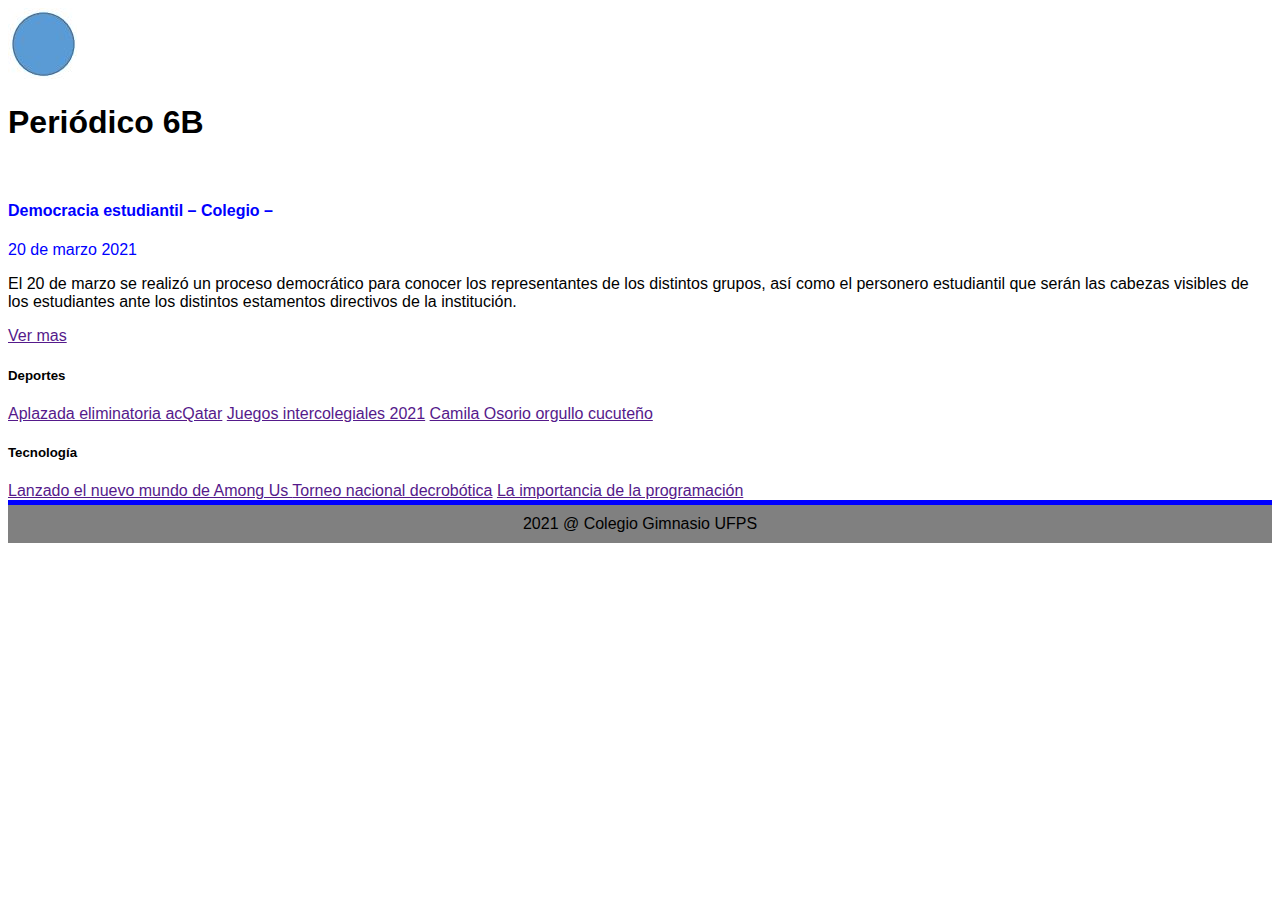
==== index.html @ fad6a995 "primer commit previo1" ====
<!DOCTYPE html>
<html lang="en">
<head>
    <meta charset="UTF-8">
    <meta http-equiv="X-UA-Compatible" content="IE=edge">
    <meta name="viewport" content="width=device-width, initial-scale=1.0">
    <title>Periódico 6B</title>
    <link rel="stylesheet" href="style.css">
    <link href="https://cdn.jsdelivr.net/npm/bootstrap@5.0.0-beta3/dist/css/bootstrap.min.css" rel="stylesheet" integrity="sha384-eOJMYsd53ii+scO/bJGFsiCZc+5NDVN2yr8+0RDqr0Ql0h+rP48ckxlpbzKgwra6" crossorigin="anonymous">
</head>
<body>
    <header>
        <div class="">
            <div class="">
                <img src="imagenazul.JPG" alt="">
                <h1>Periódico 6B</h1>
            </div>
        </div>
    </header>
    <div class="container d-flex">
        <div class="izquierda col-sm-9">
            <div class="">
                <img src="" alt="">
                <div class="d-flex align-items-center">
                    <h4 class="text-blue mr-2">Democracia estudiantil – Colegio – </h4>
                    <p class="text-blue">20 de marzo 2021</p>
                </div>
                <p>El 20 de marzo se realizó un proceso democrático para conocer los representantes de los distintos
                    grupos, así como el personero estudiantil que serán las cabezas visibles de los estudiantes ante los
                    distintos estamentos directivos de la institución. 
                    </p>
                    <a href="">Ver mas</a>
            </div>
        </div>
        <div class="derecha col-3">
            <div class="deportes">
                <h5>Deportes</h5>
                <a href="">Aplazada eliminatoria acQatar</a>
                <a href="">Juegos intercolegiales 2021</a>
                <a href="">Camila Osorio orgullo cucuteño</a>
            </div>
            <div class="tecnologia">
                <h5>Tecnología</h5>
                <a href="">Lanzado el nuevo mundo de Among Us </a>
                <a href="">Torneo nacional decrobótica</a>
                <a href="">La importancia de la programación</a>
            </div>
        </div>
    </div>
    <footer>
        2021 @ Colegio Gimnasio UFPS
    </footer>
    
    <script src="https://cdn.jsdelivr.net/npm/@popperjs/core@2.9.1/dist/umd/popper.min.js" integrity="sha384-SR1sx49pcuLnqZUnnPwx6FCym0wLsk5JZuNx2bPPENzswTNFaQU1RDvt3wT4gWFG" crossorigin="anonymous"></script>
<script src="https://cdn.jsdelivr.net/npm/bootstrap@5.0.0-beta3/dist/js/bootstrap.min.js" integrity="sha384-j0CNLUeiqtyaRmlzUHCPZ+Gy5fQu0dQ6eZ/xAww941Ai1SxSY+0EQqNXNE6DZiVc" crossorigin="anonymous"></script><script src="https://cdn.jsdelivr.net/npm/bootstrap@5.0.0-beta3/dist/js/bootstrap.bundle.min.js" integrity="sha384-JEW9xMcG8R+pH31jmWH6WWP0WintQrMb4s7ZOdauHnUtxwoG2vI5DkLtS3qm9Ekf" crossorigin="anonymous"></script>
</body>
</html>
---- style.css ----
* {
    font-family: Arial, Helvetica, sans-serif;
}
.text-blue {
    color: blue;
}
.mr-2 {
    padding-right: 20px;
}
footer {
    text-align: center;
    border-top: 5px solid blue;
    background-color: gray;
    padding: 10px;
}
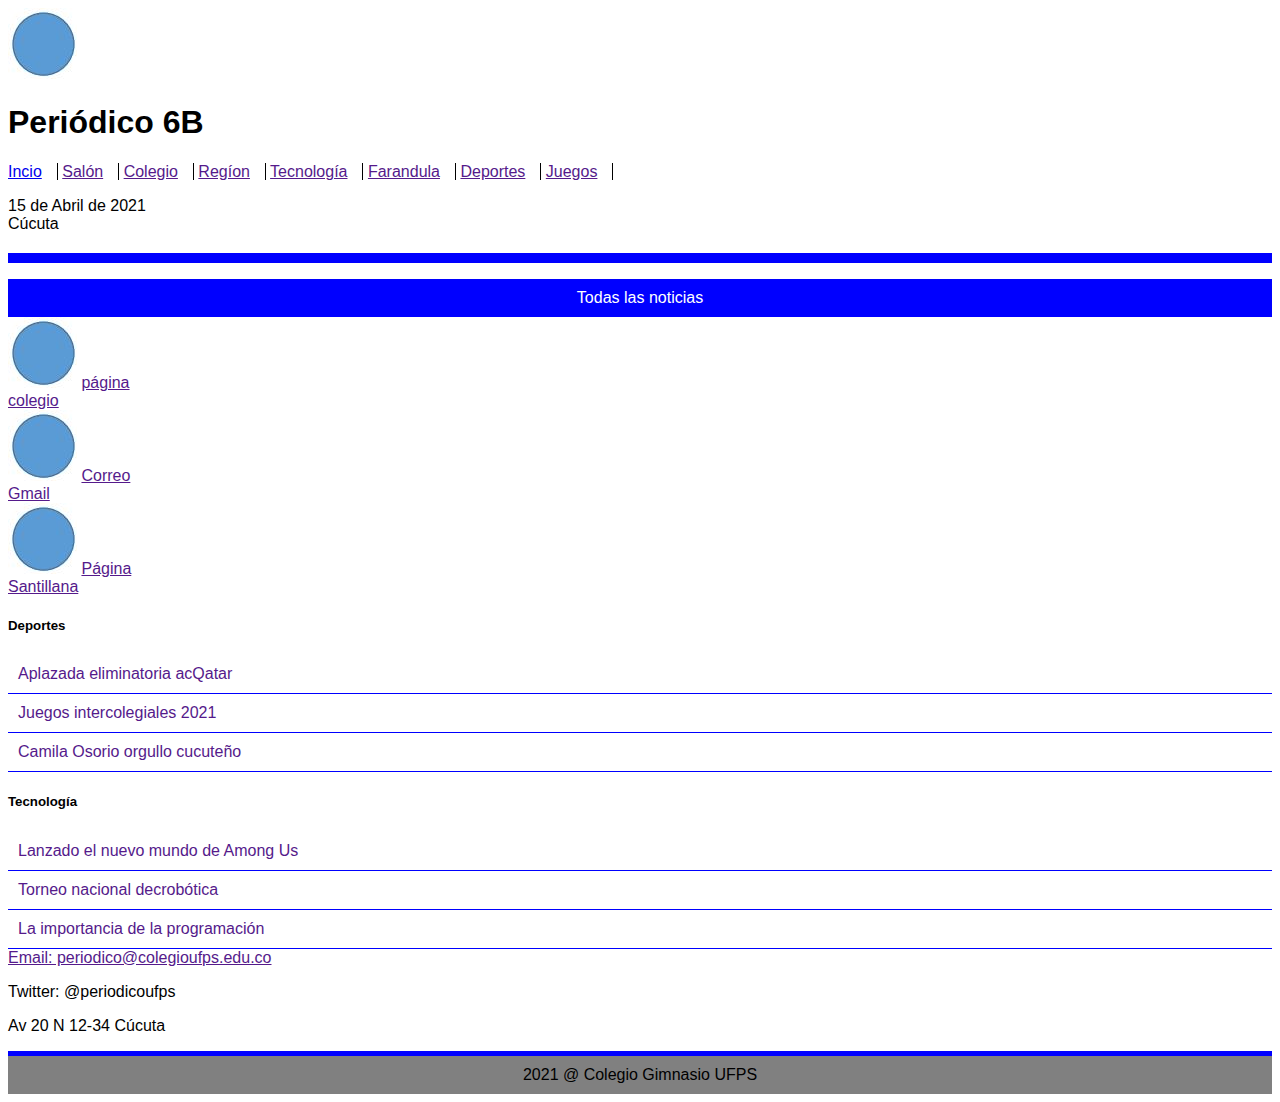
==== commit 98230f6b: "segundo commit previo1" ====
--- a/index.html
+++ b/index.html
@@ -9,41 +9,68 @@
     <link href="https://cdn.jsdelivr.net/npm/bootstrap@5.0.0-beta3/dist/css/bootstrap.min.css" rel="stylesheet" integrity="sha384-eOJMYsd53ii+scO/bJGFsiCZc+5NDVN2yr8+0RDqr0Ql0h+rP48ckxlpbzKgwra6" crossorigin="anonymous">
 </head>
 <body>
-    <header>
-        <div class="">
-            <div class="">
-                <img src="imagenazul.JPG" alt="">
-                <h1>Periódico 6B</h1>
+    <header class="container">
+        <div class="d-flex d-sm-flex">
+            <img src="imagenazul.JPG" alt="">
+            <h1 class="pt-4 px-2">Periódico 6B</h1>
+        </div>
+        <div class="d-flex d-sm-flex">
+            <div class="menu col-sm-9">
+                <a href="#">Incio</a>
+                <a href="">Salón</a>
+                <a href="">Colegio</a>
+                <a href="">Regíon</a>
+                <a href="">Tecnología</a>
+                <a href="">Farandula</a>
+                <a href="">Deportes</a>
+                <a href="">Juegos</a>
+            </div>
+            <div class="col-3">
+                <p class="fechamenu">15 de Abril de 2021 <br>
+                    Cúcuta</p>
             </div>
         </div>
     </header>
-    <div class="container d-flex">
+    <div class="container py-4 d-flex d-sm-flex">
         <div class="izquierda col-sm-9">
-            <div class="">
-                <img src="" alt="">
-                <div class="d-flex align-items-center">
-                    <h4 class="text-blue mr-2">Democracia estudiantil – Colegio – </h4>
-                    <p class="text-blue">20 de marzo 2021</p>
+            <div id="noticias"></div>
+            <div class="botonnoticias container my-4">Todas las noticias</div>
+            <div class="container">
+                <div class="row">
+                    <div class="col d-flex d-sm-flex">
+                        <img src="imagenazul.JPG" alt="">
+                        <a class="pt-2" href="">página <br> colegio</a>
+                    </div>
+                    <div class="col-5 d-flex d-sm-flex">
+                        <img src="imagenazul.JPG" alt="">
+                        <a class="pt-2" href="">Correo <br>
+                            Gmail</a>
+                    </div>
+                    <div class="col d-flex d-sm-flex">
+                        <img src="imagenazul.JPG" alt="">
+                        <a class="pt-2" href="">Página <br>
+                            Santillana</a>
+                    </div>
                 </div>
-                <p>El 20 de marzo se realizó un proceso democrático para conocer los representantes de los distintos
-                    grupos, así como el personero estudiantil que serán las cabezas visibles de los estudiantes ante los
-                    distintos estamentos directivos de la institución. 
-                    </p>
-                    <a href="">Ver mas</a>
             </div>
         </div>
-        <div class="derecha col-3">
-            <div class="deportes">
+        <div class="derecha col-3 px-2">
+            <div class="deportes border p-2 mb-2">
                 <h5>Deportes</h5>
-                <a href="">Aplazada eliminatoria acQatar</a>
-                <a href="">Juegos intercolegiales 2021</a>
-                <a href="">Camila Osorio orgullo cucuteño</a>
+                <a class="" href="">Aplazada eliminatoria acQatar</a>
+                <a class="" href="">Juegos intercolegiales 2021</a>
+                <a class="" href="">Camila Osorio orgullo cucuteño</a>
             </div>
-            <div class="tecnologia">
+            <div class="tecnologia border p-2">
                 <h5>Tecnología</h5>
-                <a href="">Lanzado el nuevo mundo de Among Us </a>
-                <a href="">Torneo nacional decrobótica</a>
-                <a href="">La importancia de la programación</a>
+                <a class="" href="">Lanzado el nuevo mundo de Among Us </a>
+                <a class="" href="">Torneo nacional decrobótica</a>
+                <a class="" href="">La importancia de la programación</a>
+            </div>
+            <div class="px-2 py-4">
+                <a href="">Email: periodico@colegioufps.edu.co</a>
+                <p>Twitter: @periodicoufps</p>
+                <p>Av 20 N 12-34 Cúcuta</p>
             </div>
         </div>
     </div>
@@ -53,5 +80,6 @@
     
     <script src="https://cdn.jsdelivr.net/npm/@popperjs/core@2.9.1/dist/umd/popper.min.js" integrity="sha384-SR1sx49pcuLnqZUnnPwx6FCym0wLsk5JZuNx2bPPENzswTNFaQU1RDvt3wT4gWFG" crossorigin="anonymous"></script>
 <script src="https://cdn.jsdelivr.net/npm/bootstrap@5.0.0-beta3/dist/js/bootstrap.min.js" integrity="sha384-j0CNLUeiqtyaRmlzUHCPZ+Gy5fQu0dQ6eZ/xAww941Ai1SxSY+0EQqNXNE6DZiVc" crossorigin="anonymous"></script><script src="https://cdn.jsdelivr.net/npm/bootstrap@5.0.0-beta3/dist/js/bootstrap.bundle.min.js" integrity="sha384-JEW9xMcG8R+pH31jmWH6WWP0WintQrMb4s7ZOdauHnUtxwoG2vI5DkLtS3qm9Ekf" crossorigin="anonymous"></script>
+<script src="./index.js"></script>
 </body>
 </html>--- a/style.css
+++ b/style.css
@@ -13,3 +13,29 @@
     background-color: gray;
     padding: 10px;
 }
+.menu a {
+    border-right: 1px solid black;
+    padding-right: 15px;
+}
+.fechamenu {
+    padding-bottom: 20px;
+    border-bottom: 10px solid blue;
+}
+.botonnoticias {
+    color: white;
+    text-align: center;
+    background-color: blue;
+    padding: 10px;
+}
+.deportes a {
+    text-decoration: none;
+    display: flex;
+    padding: 10px;
+    border-bottom: 1px solid blue;
+}
+.tecnologia a {
+    text-decoration: none;
+    display: flex;
+    padding: 10px;
+    border-bottom: 1px solid blue;
+}
